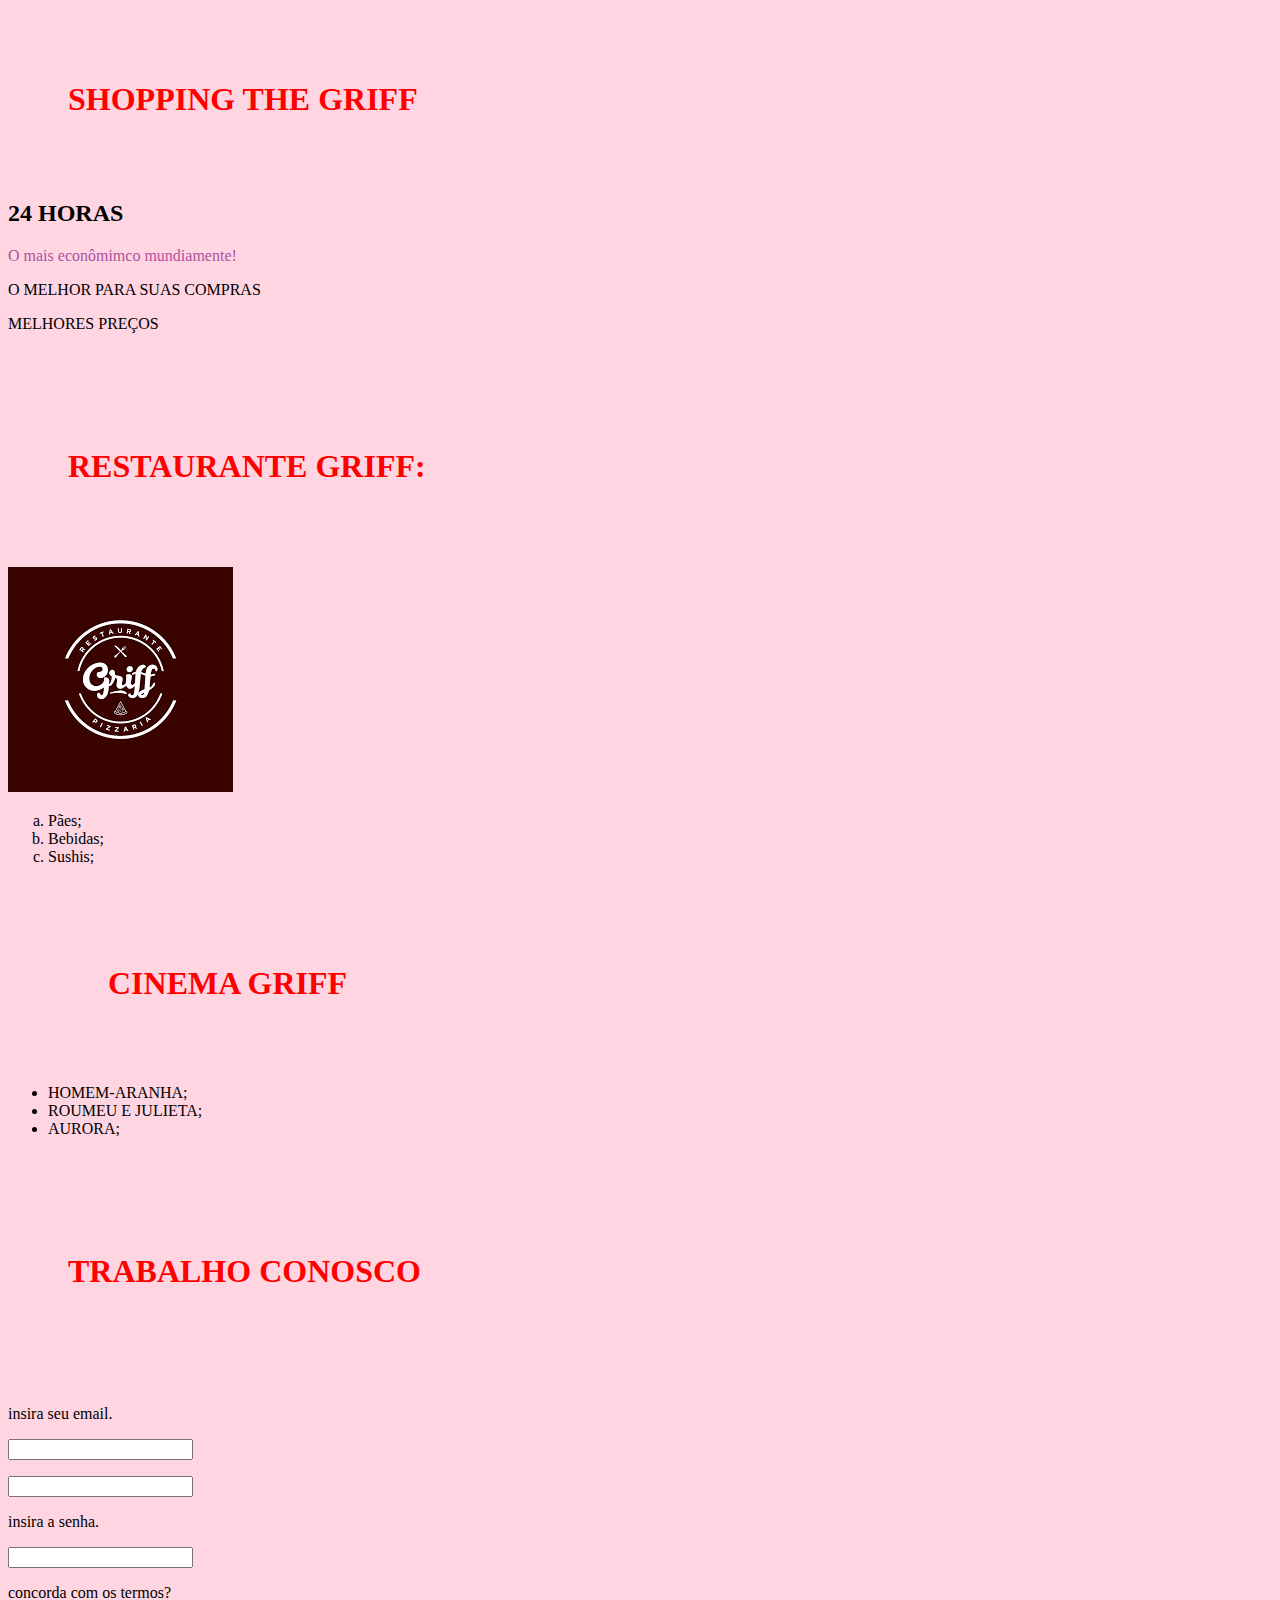
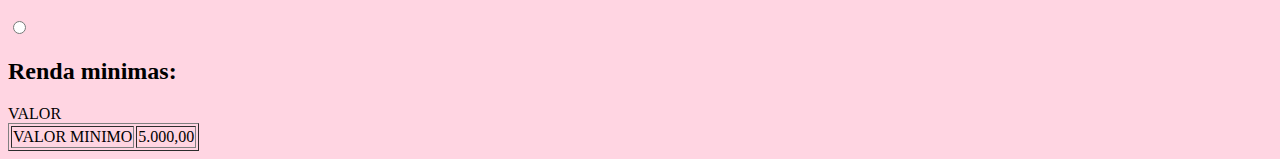
==== index.html @ db394feb "Add files via upload" ====
<!DOCTYPE html>
<html lang="en">
<head>
    <meta charset="UTF-8">
    <meta http-equiv="X-UA-Compatible" content="IE=edge">
    <meta name="viewport" content="width=device-width, initial-scale=1.0">
    <title>sHOPPING GRIFF</title>
    <style>
        body {
            background-color: rgb(255, 213, 226);
        }
        h1 {
            color: red;
            padding: 60px;
        } 
        </style>
        <link rel="stylesheet" type="pendora/css" href="style.css" />
</head>
<h1>SHOPPING THE GRIFF</h1>
    <h2>24 HORAS</h2>

<p style="color:rgb(170, 83, 158)">O mais econômimco mundiamente!</p>

<p>O MELHOR PARA SUAS COMPRAS</p>

</div>
<p class="relative">MELHORES PREÇOS</p>
<img src="https://veja.abril.com.br/wp-content/uploads/2020/03/shopping-parque-da-cidade-2019-1.jpg.jpg?quality=70&strip=info&w=680&h=453&crop=1" alt="">
<h1>RESTAURANTE GRIFF:</h1>
<img src="[data-uri]" alt="">
<ol type="a">
    <li>Pães;</li>
    <li>Bebidas;</li>
    <li>Sushis;</li>
    <img src="https://clubedapipoca.com/wp-content/uploads/2018/05/23231e07e5f79c54670b102be2c31ad9-1.jpg" alt="">
    <h1>CINEMA GRIFF</h1>
</ol>
<ul>
    <li>HOMEM-ARANHA;</li>
    <li>ROUMEU E JULIETA;</li>
    <li>AURORA;</li>
</ul>
<img src="https://s2.glbimg.com/esRjJjCPuQRlDat1CMj15OQblA4=/620x345/e.glbimg.com/og/ed/f/original/2018/05/06/shopping-igreja.jpg" alt="">
<h1>TRABALHO CONOSCO</h1>
<img src="https://i0.wp.com/vozdepernambuco.com/wp-content/uploads/2018/08/e2c18ef8-3076-45ed-b8f6-458351351c58.jpg?fit=728%2C728&ssl=1" alt="">
<P>insira seu email.</P>
<input type="email">
<p> </p>
<input type="email">
<p>insira a senha.</p>
<input type="number">
<p>concorda com os termos?</p>
<input type="radio">

<h2>Renda minimas:</h2>
<table border="1">
    <try>
        VALOR
    </try>
</th>

<tr>
    <td>VALOR MINIMO</td>
    <td>5.000,00</td>
</TRY>
</tr>
    </table>
</table>

</body>
</html>
---- style.css ----
xleftcol {
    float: left;
    width: 33%;
    background:#1a0496;
 }
 .xmiddlecol {
    float: left;
    width: 34%;
    background:#eff2df;
 }
 <h1>Concurso de Cosplay!</h1>
<p>Insira seus dados para participar.>
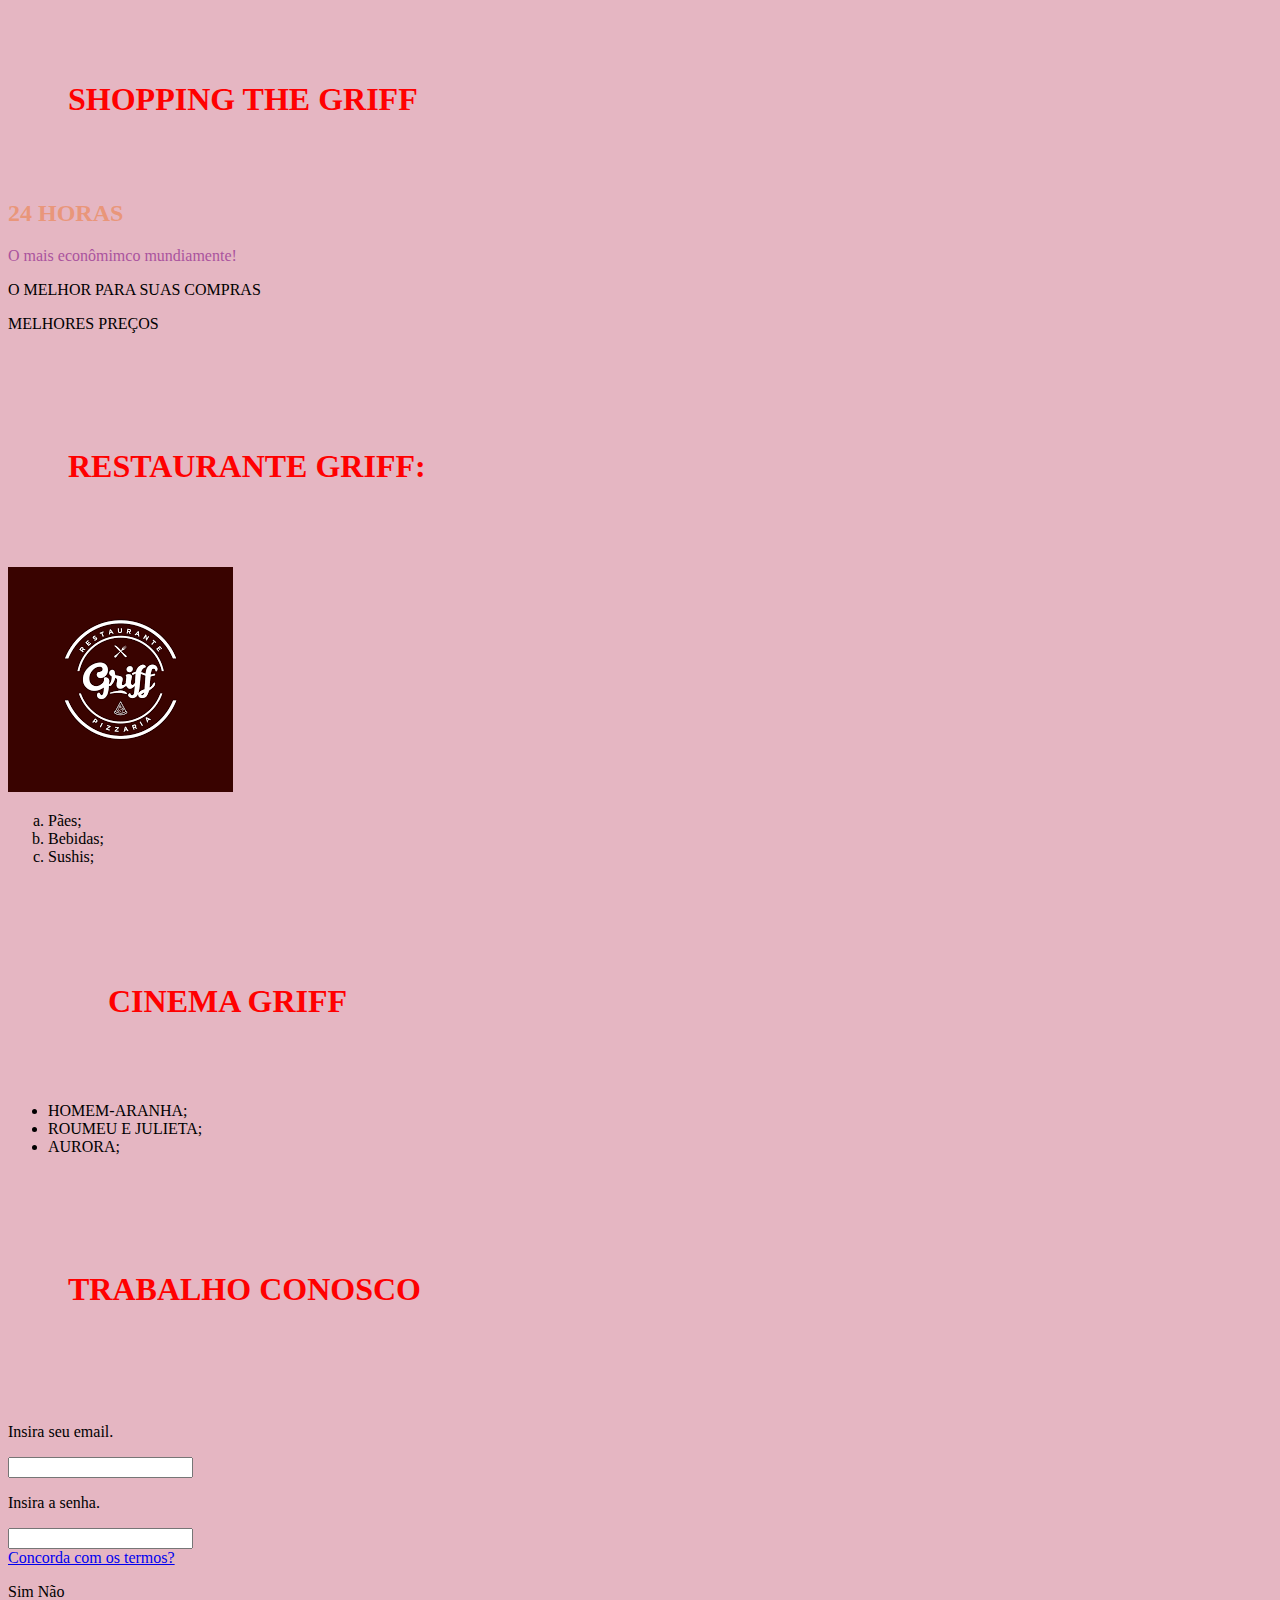
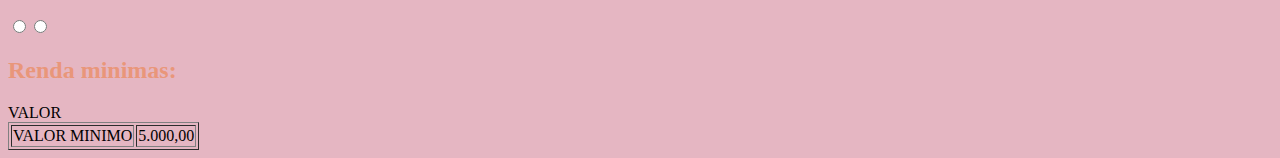
==== commit fdce9d81: "Versão 03 site shopping ficticio" ====
--- a/index.html
+++ b/index.html
@@ -4,20 +4,22 @@
     <meta charset="UTF-8">
     <meta http-equiv="X-UA-Compatible" content="IE=edge">
     <meta name="viewport" content="width=device-width, initial-scale=1.0">
-    <title>sHOPPING GRIFF</title>
+    <title>SHOPPING GRIFF</title>
     <style>
         body {
-            background-color: rgb(255, 213, 226);
+            background-color: rgb(229, 182, 194);
         }
         h1 {
             color: red;
             padding: 60px;
         } 
         </style>
-        <link rel="stylesheet" type="pendora/css" href="style.css" />
+    <link rel="stylesheet" href="style.css">
 </head>
+<body>
 <h1>SHOPPING THE GRIFF</h1>
-    <h2>24 HORAS</h2>
+
+<h2>24 HORAS</h2>
 
 <p style="color:rgb(170, 83, 158)">O mais econômimco mundiamente!</p>
 
@@ -32,6 +34,7 @@
     <li>Pães;</li>
     <li>Bebidas;</li>
     <li>Sushis;</li>
+    <br>
     <img src="https://clubedapipoca.com/wp-content/uploads/2018/05/23231e07e5f79c54670b102be2c31ad9-1.jpg" alt="">
     <h1>CINEMA GRIFF</h1>
 </ol>
@@ -43,14 +46,13 @@
 <img src="https://s2.glbimg.com/esRjJjCPuQRlDat1CMj15OQblA4=/620x345/e.glbimg.com/og/ed/f/original/2018/05/06/shopping-igreja.jpg" alt="">
 <h1>TRABALHO CONOSCO</h1>
 <img src="https://i0.wp.com/vozdepernambuco.com/wp-content/uploads/2018/08/e2c18ef8-3076-45ed-b8f6-458351351c58.jpg?fit=728%2C728&ssl=1" alt="">
-<P>insira seu email.</P>
+<P>Insira seu email.</P>
 <input type="email">
-<p> </p>
-<input type="email">
-<p>insira a senha.</p>
+<p>Insira a senha.</p>
 <input type="number">
-<p>concorda com os termos?</p>
-<input type="radio">
+<br>
+<a href="https://privacy.microsoft.com/pt-br/privacystatement">Concorda com os termos?</a>
+<p>Sim     Não</p><input type="radio"><input type="radio">
 
 <h2>Renda minimas:</h2>
 <table border="1">
--- a/style.css
+++ b/style.css
@@ -1,12 +1,3 @@
-xleftcol {
-    float: left;
-    width: 33%;
-    background:#1a0496;
- }
- .xmiddlecol {
-    float: left;
-    width: 34%;
-    background:#eff2df;
- }
- <h1>Concurso de Cosplay!</h1>
-<p>Insira seus dados para participar.>+h2{
+   color:darksalmon
+}